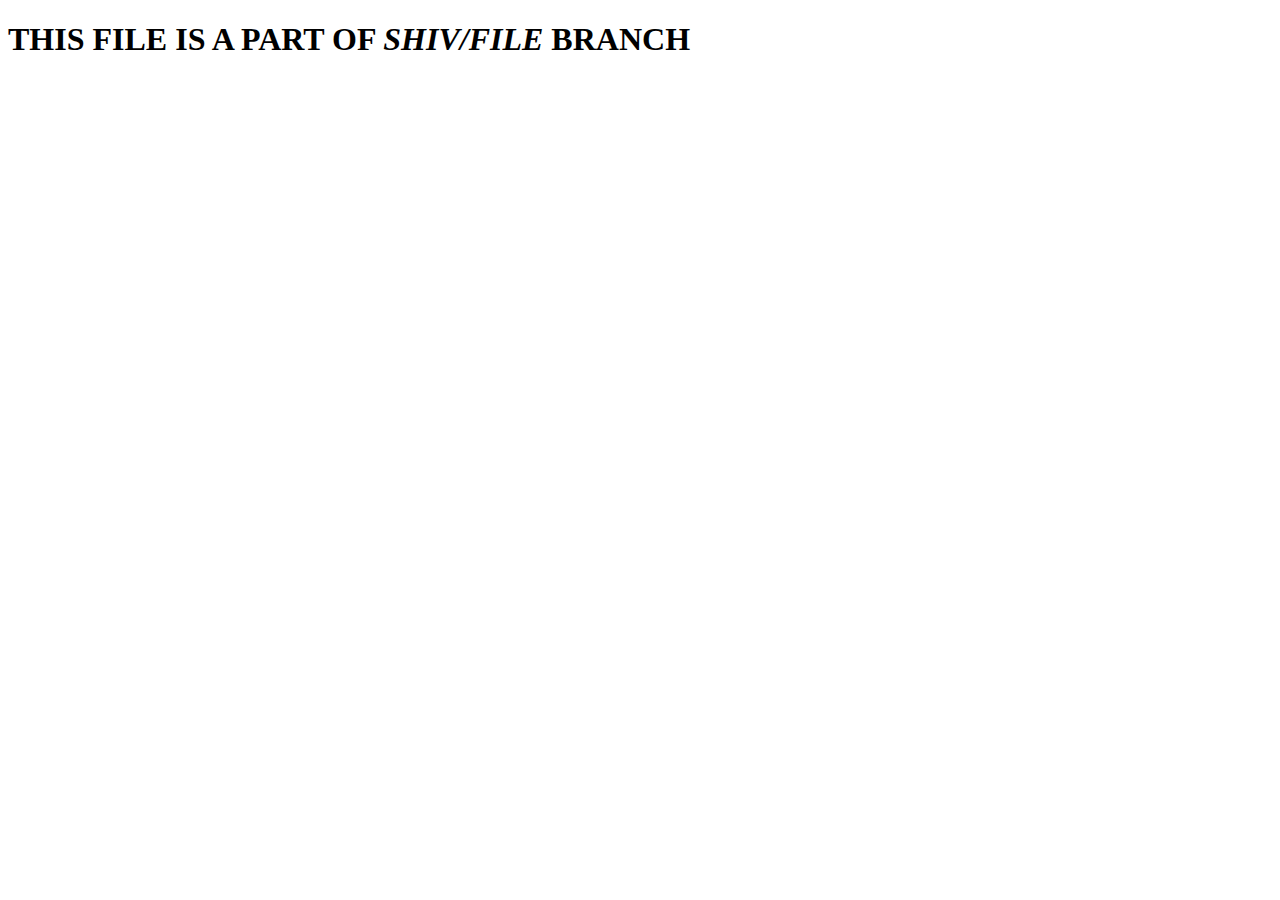
==== html-file.html @ 1d83b460 "created html-file.html in shiv/files." ====
<!DOCTYPE html>
<html lang="en">

<head>
    <meta charset="UTF-8">
    <meta http-equiv="X-UA-Compatible" content="IE=edge">
    <meta name="viewport" content="width=device-width, initial-scale=1.0">
    <title>HTML FILE</title>
</head>

<body>

    <h1>THIS FILE IS A PART OF <b><em>SHIV/FILE</em></b> BRANCH</h1>

</body>

</html>
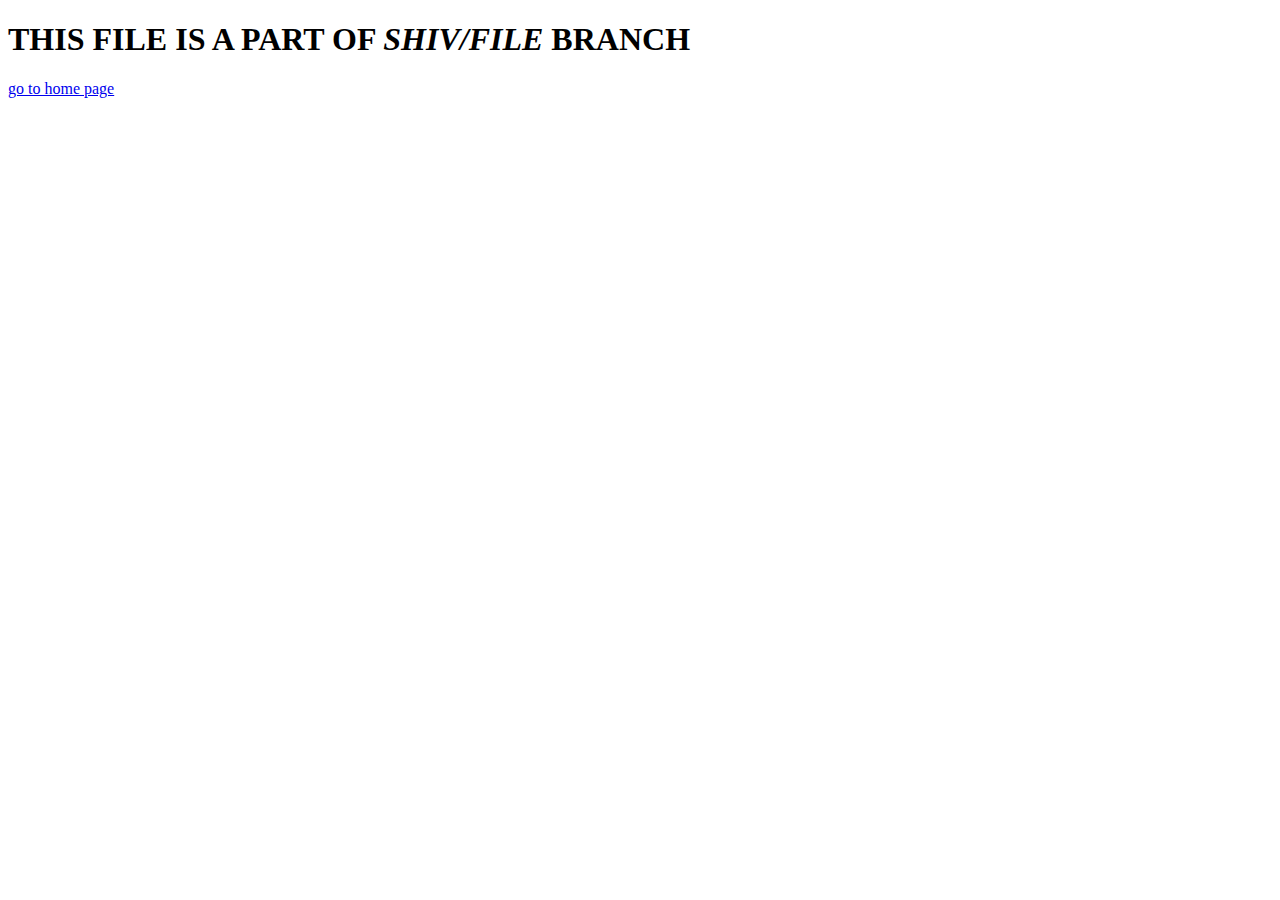
==== commit fa2383b5: "linked both html files together." ====
--- a/html-file.html
+++ b/html-file.html
@@ -11,6 +11,7 @@
 <body>
 
     <h1>THIS FILE IS A PART OF <b><em>SHIV/FILE</em></b> BRANCH</h1>
+    <a href="index.html">go to home page</a>
 
 </body>
 
